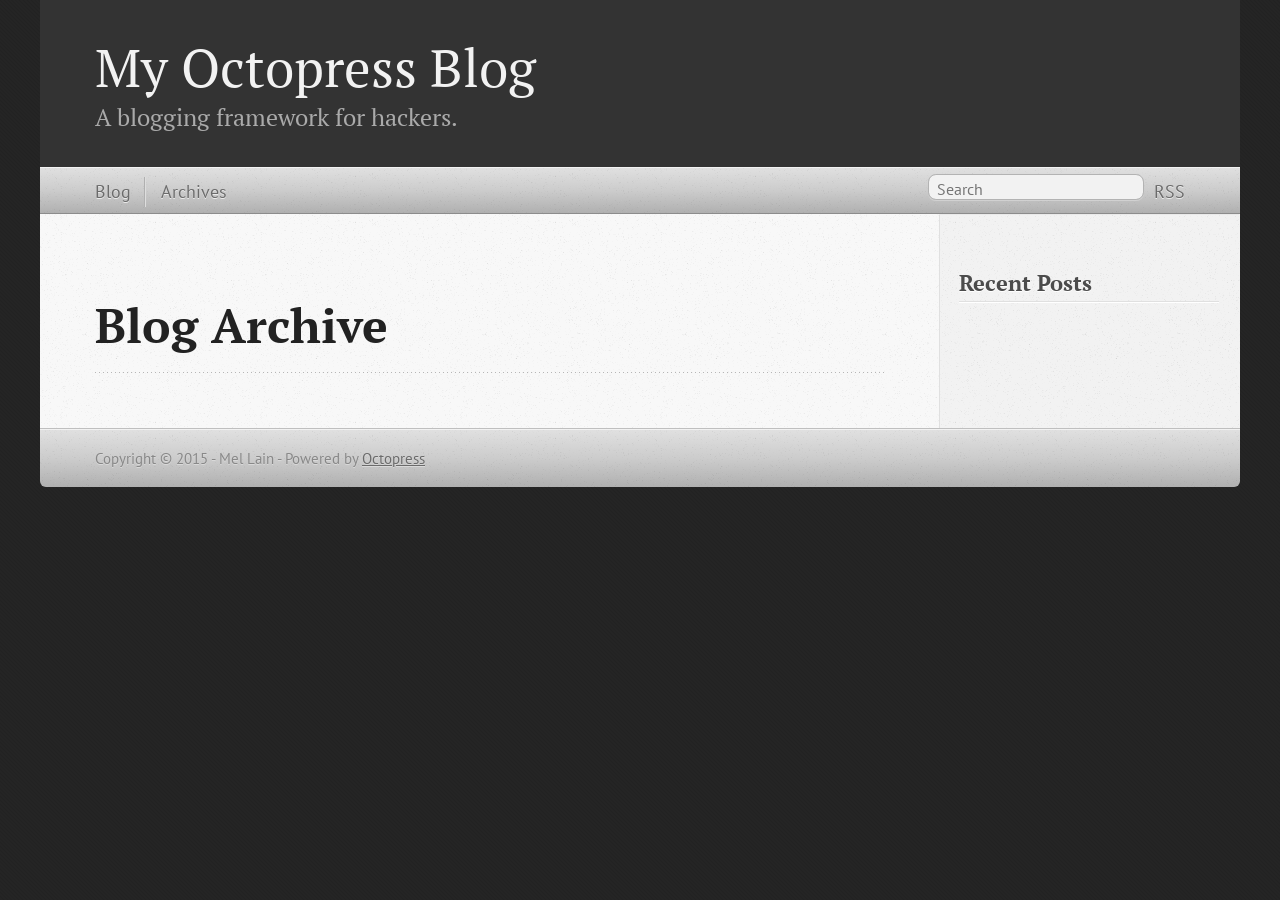
==== blog/archives/index.html @ 10a8b95a "Site updated at 2015-03-29 13:51:51 UTC" ====
<!DOCTYPE html>
<!--[if IEMobile 7 ]><html class="no-js iem7"><![endif]-->
<!--[if lt IE 9]><html class="no-js lte-ie8"><![endif]-->
<!--[if (gt IE 8)|(gt IEMobile 7)|!(IEMobile)|!(IE)]><!--><html class="no-js" lang="en"><!--<![endif]-->
<head>
  <meta charset="utf-8">
  <title>Blog Archive - My Octopress Blog</title>
  <meta name="author" content="Mel Lain">

  
  <meta name="description" content=" Blog Archive Recent Posts ">
  

  <!-- http://t.co/dKP3o1e -->
  <meta name="HandheldFriendly" content="True">
  <meta name="MobileOptimized" content="320">
  <meta name="viewport" content="width=device-width, initial-scale=1">

  
  <link rel="canonical" href="http://mellain.github.io/blog/archives/">
  <link href="/favicon.png" rel="icon">
  <link href="/stylesheets/screen.css" media="screen, projection" rel="stylesheet" type="text/css">
  <link href="/atom.xml" rel="alternate" title="My Octopress Blog" type="application/atom+xml">
  <script src="/javascripts/modernizr-2.0.js"></script>
  <script src="//ajax.googleapis.com/ajax/libs/jquery/1.9.1/jquery.min.js"></script>
  <script>!window.jQuery && document.write(unescape('%3Cscript src="/javascripts/libs/jquery.min.js"%3E%3C/script%3E'))</script>
  <script src="/javascripts/octopress.js" type="text/javascript"></script>
  <!--Fonts from Google"s Web font directory at http://google.com/webfonts -->
<link href="//fonts.googleapis.com/css?family=PT+Serif:regular,italic,bold,bolditalic" rel="stylesheet" type="text/css">
<link href="//fonts.googleapis.com/css?family=PT+Sans:regular,italic,bold,bolditalic" rel="stylesheet" type="text/css">

  

</head>

<body   >
  <header role="banner"><hgroup>
  <h1><a href="/">My Octopress Blog</a></h1>
  
    <h2>A blogging framework for hackers.</h2>
  
</hgroup>

</header>
  <nav role="navigation"><ul class="subscription" data-subscription="rss">
  <li><a href="/atom.xml" rel="subscribe-rss" title="subscribe via RSS">RSS</a></li>
  
</ul>
  
<form action="https://www.google.com/search" method="get">
  <fieldset role="search">
    <input type="hidden" name="sitesearch" value="mellain.github.io">
    <input class="search" type="text" name="q" results="0" placeholder="Search"/>
  </fieldset>
</form>
  
<ul class="main-navigation">
  <li><a href="/">Blog</a></li>
  <li><a href="/blog/archives">Archives</a></li>
</ul>

</nav>
  <div id="main">
    <div id="content">
      <div>
<article role="article">
  
  <header>
    <h1 class="entry-title">Blog Archive</h1>
    
  </header>
  
  <div id="blog-archives">

</div>

  
</article>

</div>

<aside class="sidebar">
  
    <section>
  <h1>Recent Posts</h1>
  <ul id="recent_posts">
    
  </ul>
</section>





  
</aside>


    </div>
  </div>
  <footer role="contentinfo"><p>
  Copyright &copy; 2015 - Mel Lain -
  <span class="credit">Powered by <a href="http://octopress.org">Octopress</a></span>
</p>

</footer>
  







  <script type="text/javascript">
    (function(){
      var twitterWidgets = document.createElement('script');
      twitterWidgets.type = 'text/javascript';
      twitterWidgets.async = true;
      twitterWidgets.src = '//platform.twitter.com/widgets.js';
      document.getElementsByTagName('head')[0].appendChild(twitterWidgets);
    })();
  </script>





</body>
</html>
---- stylesheets/screen.css ----
html,body,div,span,applet,object,iframe,h1,h2,h3,h4,h5,h6,p,blockquote,pre,a,abbr,acronym,address,big,cite,code,del,dfn,em,img,ins,kbd,q,s,samp,small,strike,strong,sub,sup,tt,var,b,u,i,center,dl,dt,dd,ol,ul,li,fieldset,form,label,legend,table,caption,tbody,tfoot,thead,tr,th,td,article,aside,canvas,details,embed,figure,figcaption,footer,header,hgroup,menu,nav,output,ruby,section,summary,time,mark,audio,video{margin:0;padding:0;border:0;font:inherit;font-size:100%;vertical-align:baseline}html{line-height:1}ol,ul{list-style:none}table{border-collapse:collapse;border-spacing:0}caption,th,td{text-align:left;font-weight:normal;vertical-align:middle}q,blockquote{quotes:none}q:before,q:after,blockquote:before,blockquote:after{content:"";content:none}a img{border:none}article,aside,details,figcaption,figure,footer,header,hgroup,main,menu,nav,section,summary{display:block}a{color:#1863a1}a:visited{color:#751590}a:focus{color:#0181eb}a:hover{color:#0181eb}a:active{color:#01579f}aside.sidebar a{color:#222}aside.sidebar a:focus{color:#0181eb}aside.sidebar a:hover{color:#0181eb}aside.sidebar a:active{color:#01579f}a{-moz-transition:color 0.3s;-o-transition:color 0.3s;-webkit-transition:color 0.3s;transition:color 0.3s}html{background:#252525 url('/images/line-tile.png?1427635615') top left}body>div{background:#f2f2f2 url('/images/noise.png?1427635615') top left;border-bottom:1px solid #bfbfbf}body>div>div{background:#f8f8f8 url('/images/noise.png?1427635615') top left;border-right:1px solid #e0e0e0}.heading,body>header h1,h1,h2,h3,h4,h5,h6{font-family:"PT Serif","Georgia","Helvetica Neue",Arial,sans-serif}.sans,body>header h2,article header p.meta,article>footer,#content .blog-index footer,html .gist .gist-file .gist-meta,#blog-archives a.category,#blog-archives time,aside.sidebar section,body>footer{font-family:"PT Sans","Helvetica Neue",Arial,sans-serif}.serif,body,#content .blog-index a[rel=full-article]{font-family:"PT Serif",Georgia,Times,"Times New Roman",serif}.mono,pre,code,tt,p code,li code{font-family:Menlo,Monaco,"Andale Mono","lucida console","Courier New",monospace}body>header h1{font-size:2.2em;font-family:"PT Serif","Georgia","Helvetica Neue",Arial,sans-serif;font-weight:normal;line-height:1.2em;margin-bottom:0.6667em}body>header h2{font-family:"PT Serif","Georgia","Helvetica Neue",Arial,sans-serif}body{line-height:1.5em;color:#222}h1{font-size:2.2em;line-height:1.2em}@media only screen and (min-width: 992px){body{font-size:1.15em}h1{font-size:2.6em;line-height:1.2em}}h1,h2,h3,h4,h5,h6{text-rendering:optimizelegibility;margin-bottom:1em;font-weight:bold}h2,section h1{font-size:1.5em}h3,section h2,section section h1{font-size:1.3em}h4,section h3,section section h2,section section section h1{font-size:1em}h5,section h4,section section h3{font-size:.9em}h6,section h5,section section h4,section section section h3{font-size:.8em}p,article blockquote,ul,ol{margin-bottom:1.5em}ul{list-style-type:disc}ul ul{list-style-type:circle;margin-bottom:0px}ul ul ul{list-style-type:square;margin-bottom:0px}ol{list-style-type:decimal}ol ol{list-style-type:lower-alpha;margin-bottom:0px}ol ol ol{list-style-type:lower-roman;margin-bottom:0px}ul,ul ul,ul ol,ol,ol ul,ol ol{margin-left:1.3em}ul ul,ul ol,ol ul,ol ol{margin-bottom:0em}strong{font-weight:bold}em{font-style:italic}sup,sub{font-size:0.75em;position:relative;display:inline-block;padding:0 .2em;line-height:.8em}sup{top:-.5em}sub{bottom:-.5em}a[rev='footnote']{font-size:.75em;padding:0 .3em;line-height:1}q{font-style:italic}q:before{content:"\201C"}q:after{content:"\201D"}em,dfn{font-style:italic}strong,dfn{font-weight:bold}del,s{text-decoration:line-through}abbr,acronym{border-bottom:1px dotted;cursor:help}hr{margin-bottom:0.2em}small{font-size:.8em}big{font-size:1.2em}article blockquote{font-style:italic;position:relative;font-size:1.2em;line-height:1.5em;padding-left:1em;border-left:4px solid rgba(170,170,170,0.5)}article blockquote cite{font-style:italic}article blockquote cite a{color:#aaa !important;word-wrap:break-word}article blockquote cite:before{content:'\2014';padding-right:.3em;padding-left:.3em;color:#aaa}@media only screen and (min-width: 992px){article blockquote{padding-left:1.5em;border-left-width:4px}}.pullquote-right:before,.pullquote-left:before{padding:0;border:none;content:attr(data-pullquote);float:right;width:45%;margin:.5em 0 1em 1.5em;position:relative;top:7px;font-size:1.4em;line-height:1.45em}.pullquote-left:before{float:left;margin:.5em 1.5em 1em 0}.force-wrap,article a,aside.sidebar a{white-space:-moz-pre-wrap;white-space:-pre-wrap;white-space:-o-pre-wrap;white-space:pre-wrap;word-wrap:break-word}.group,body>header,body>nav,body>footer,body #content>article,body #content>div>article,body #content>div>section,body div.pagination,aside.sidebar,#main,#content,.sidebar{*zoom:1}.group:after,body>header:after,body>nav:after,body>footer:after,body #content>article:after,body #content>div>article:after,body #content>div>section:after,body div.pagination:after,#main:after,#content:after,.sidebar:after{content:"";display:table;clear:both}body{-webkit-text-size-adjust:none;max-width:1200px;position:relative;margin:0 auto}body>header,body>nav,body>footer,body #content>article,body #content>div>article,body #content>div>section{padding-left:18px;padding-right:18px}@media only screen and (min-width: 480px){body>header,body>nav,body>footer,body #content>article,body #content>div>article,body #content>div>section{padding-left:25px;padding-right:25px}}@media only screen and (min-width: 768px){body>header,body>nav,body>footer,body #content>article,body #content>div>article,body #content>div>section{padding-left:35px;padding-right:35px}}@media only screen and (min-width: 992px){body>header,body>nav,body>footer,body #content>article,body #content>div>article,body #content>div>section{padding-left:55px;padding-right:55px}}body div.pagination{margin-left:18px;margin-right:18px}@media only screen and (min-width: 480px){body div.pagination{margin-left:25px;margin-right:25px}}@media only screen and (min-width: 768px){body div.pagination{margin-left:35px;margin-right:35px}}@media only screen and (min-width: 992px){body div.pagination{margin-left:55px;margin-right:55px}}body>header{font-size:1em;padding-top:1.5em;padding-bottom:1.5em}#content{overflow:hidden}#content>div,#content>article{width:100%}aside.sidebar{float:none;padding:0 18px 1px;background-color:#f7f7f7;border-top:1px solid #e0e0e0}.flex-content,article img,article video,article .flash-video,aside.sidebar img{max-width:100%;height:auto}.basic-alignment.left,article img.left,article video.left,article .left.flash-video,aside.sidebar img.left{float:left;margin-right:1.5em}.basic-alignment.right,article img.right,article video.right,article .right.flash-video,aside.sidebar img.right{float:right;margin-left:1.5em}.basic-alignment.center,article img.center,article video.center,article .center.flash-video,aside.sidebar img.center{display:block;margin:0 auto 1.5em}.basic-alignment.left,article img.left,article video.left,article .left.flash-video,aside.sidebar img.left,.basic-alignment.right,article img.right,article video.right,article .right.flash-video,aside.sidebar img.right{margin-bottom:.8em}.toggle-sidebar,.no-sidebar .toggle-sidebar{display:none}@media only screen and (min-width: 750px){body.sidebar-footer aside.sidebar{float:none;width:auto;clear:left;margin:0;padding:0 35px 1px;background-color:#f7f7f7;border-top:1px solid #eaeaea}body.sidebar-footer aside.sidebar section.odd,body.sidebar-footer aside.sidebar section.even{float:left;width:48%}body.sidebar-footer aside.sidebar section.odd{margin-left:0}body.sidebar-footer aside.sidebar section.even{margin-left:4%}body.sidebar-footer aside.sidebar.thirds section{width:30%;margin-left:5%}body.sidebar-footer aside.sidebar.thirds section.first{margin-left:0;clear:both}}body.sidebar-footer #content{margin-right:0px}body.sidebar-footer .toggle-sidebar{display:none}@media only screen and (min-width: 550px){body>header{font-size:1em}}@media only screen and (min-width: 750px){aside.sidebar{float:none;width:auto;clear:left;margin:0;padding:0 35px 1px;background-color:#f7f7f7;border-top:1px solid #eaeaea}aside.sidebar section.odd,aside.sidebar section.even{float:left;width:48%}aside.sidebar section.odd{margin-left:0}aside.sidebar section.even{margin-left:4%}aside.sidebar.thirds section{width:30%;margin-left:5%}aside.sidebar.thirds section.first{margin-left:0;clear:both}}@media only screen and (min-width: 768px){body{-webkit-text-size-adjust:auto}body>header{font-size:1.2em}#main{padding:0;margin:0 auto}#content{overflow:visible;margin-right:240px;position:relative}.no-sidebar #content{margin-right:0;border-right:0}.collapse-sidebar #content{margin-right:20px}#content>div,#content>article{padding-top:17.5px;padding-bottom:17.5px;float:left}aside.sidebar{width:210px;padding:0 15px 15px;background:none;clear:none;float:left;margin:0 -100% 0 0}aside.sidebar section{width:auto;margin-left:0}aside.sidebar section.odd,aside.sidebar section.even{float:none;width:auto;margin-left:0}.collapse-sidebar aside.sidebar{float:none;width:auto;clear:left;margin:0;padding:0 35px 1px;background-color:#f7f7f7;border-top:1px solid #eaeaea}.collapse-sidebar aside.sidebar section.odd,.collapse-sidebar aside.sidebar section.even{float:left;width:48%}.collapse-sidebar aside.sidebar section.odd{margin-left:0}.collapse-sidebar aside.sidebar section.even{margin-left:4%}.collapse-sidebar aside.sidebar.thirds section{width:30%;margin-left:5%}.collapse-sidebar aside.sidebar.thirds section.first{margin-left:0;clear:both}}@media only screen and (min-width: 992px){body>header{font-size:1.3em}#content{margin-right:300px}#content>div,#content>article{padding-top:27.5px;padding-bottom:27.5px}aside.sidebar{width:260px;padding:1.2em 20px 20px}.collapse-sidebar aside.sidebar{padding-left:55px;padding-right:55px}}@media only screen and (min-width: 768px){ul,ol{margin-left:0}}body>header{background:#333}body>header h1{display:inline-block;margin:0}body>header h1 a,body>header h1 a:visited,body>header h1 a:hover{color:#f2f2f2;text-decoration:none}body>header h2{margin:.2em 0 0;font-size:1em;color:#aaa;font-weight:normal}body>nav{position:relative;background-color:#ccc;background:url('/images/noise.png?1427635615'),url('[data-uri]');background:url('/images/noise.png?1427635615'),-webkit-gradient(linear, 50% 0%, 50% 100%, color-stop(0%, #e0e0e0),color-stop(50%, #cccccc),color-stop(100%, #b0b0b0));background:url('/images/noise.png?1427635615'),-moz-linear-gradient(#e0e0e0,#cccccc,#b0b0b0);background:url('/images/noise.png?1427635615'),-webkit-linear-gradient(#e0e0e0,#cccccc,#b0b0b0);background:url('/images/noise.png?1427635615'),linear-gradient(#e0e0e0,#cccccc,#b0b0b0);border-top:1px solid #f2f2f2;border-bottom:1px solid #8c8c8c;padding-top:.35em;padding-bottom:.35em}body>nav form{-moz-background-clip:padding;-o-background-clip:padding-box;-webkit-background-clip:padding;background-clip:padding-box;margin:0;padding:0}body>nav form .search{padding:.3em .5em 0;font-size:.85em;font-family:"PT Sans","Helvetica Neue",Arial,sans-serif;line-height:1.1em;width:95%;-moz-border-radius:0.5em;-webkit-border-radius:0.5em;border-radius:0.5em;-moz-background-clip:padding;-o-background-clip:padding-box;-webkit-background-clip:padding;background-clip:padding-box;-moz-box-shadow:#d1d1d1 0 1px;-webkit-box-shadow:#d1d1d1 0 1px;box-shadow:#d1d1d1 0 1px;background-color:#f2f2f2;border:1px solid #b3b3b3;color:#888}body>nav form .search:focus{color:#444;border-color:#80b1df;-moz-box-shadow:#80b1df 0 0 4px,#80b1df 0 0 3px inset;-webkit-box-shadow:#80b1df 0 0 4px,#80b1df 0 0 3px inset;box-shadow:#80b1df 0 0 4px,#80b1df 0 0 3px inset;background-color:#fff;outline:none}body>nav fieldset[role=search]{float:right;width:48%}body>nav fieldset.mobile-nav{float:left;width:48%}body>nav fieldset.mobile-nav select{width:100%;font-size:.8em;border:1px solid #888}body>nav ul{display:none}@media only screen and (min-width: 550px){body>nav{font-size:.9em}body>nav ul{margin:0;padding:0;border:0;overflow:hidden;*zoom:1;float:left;display:block;padding-top:.15em}body>nav ul li{list-style-image:none;list-style-type:none;margin-left:0;white-space:nowrap;float:left;padding-left:0;padding-right:0}body>nav ul li:first-child{padding-left:0}body>nav ul li:last-child{padding-right:0}body>nav ul li.last{padding-right:0}body>nav ul.subscription{margin-left:.8em;float:right}body>nav ul.subscription li:last-child a{padding-right:0}body>nav ul li{margin:0}body>nav a{color:#6b6b6b;font-family:"PT Sans","Helvetica Neue",Arial,sans-serif;text-shadow:#ebebeb 0 1px;float:left;text-decoration:none;font-size:1.1em;padding:.1em 0;line-height:1.5em}body>nav a:visited{color:#6b6b6b}body>nav a:hover{color:#2b2b2b}body>nav li+li{border-left:1px solid #b0b0b0;margin-left:.8em}body>nav li+li a{padding-left:.8em;border-left:1px solid #dedede}body>nav form{float:right;text-align:left;padding-left:.8em;width:175px}body>nav form .search{width:93%;font-size:.95em;line-height:1.2em}body>nav ul[data-subscription$=email]+form{width:97px}body>nav ul[data-subscription$=email]+form .search{width:91%}body>nav fieldset.mobile-nav{display:none}body>nav fieldset[role=search]{width:99%}}@media only screen and (min-width: 992px){body>nav form{width:215px}body>nav ul[data-subscription$=email]+form{width:147px}}.no-placeholder body>nav .search{background:#f2f2f2 url('/images/search.png?1427635615') 0.3em 0.25em no-repeat;text-indent:1.3em}@media only screen and (min-width: 550px){.maskImage body>nav ul[data-subscription$=email]+form{width:123px}}@media only screen and (min-width: 992px){.maskImage body>nav ul[data-subscription$=email]+form{width:173px}}.maskImage ul.subscription{position:relative;top:.2em}.maskImage ul.subscription li,.maskImage ul.subscription a{border:0;padding:0}.maskImage a[rel=subscribe-rss]{position:relative;top:0px;text-indent:-999999em;background-color:#dedede;border:0;padding:0}.maskImage a[rel=subscribe-rss],.maskImage a[rel=subscribe-rss]:after{-webkit-mask-image:url('/images/rss.png?1427635615');-moz-mask-image:url('/images/rss.png?1427635615');-ms-mask-image:url('/images/rss.png?1427635615');-o-mask-image:url('/images/rss.png?1427635615');mask-image:url('/images/rss.png?1427635615');-webkit-mask-repeat:no-repeat;-moz-mask-repeat:no-repeat;-ms-mask-repeat:no-repeat;-o-mask-repeat:no-repeat;mask-repeat:no-repeat;width:22px;height:22px}.maskImage a[rel=subscribe-rss]:after{content:"";position:absolute;top:-1px;left:0;background-color:#ababab}.maskImage a[rel=subscribe-rss]:hover:after{background-color:#9e9e9e}.maskImage a[rel=subscribe-email]{position:relative;top:0px;text-indent:-999999em;background-color:#dedede;border:0;padding:0}.maskImage a[rel=subscribe-email],.maskImage a[rel=subscribe-email]:after{-webkit-mask-image:url('/images/email.png?1427635615');-moz-mask-image:url('/images/email.png?1427635615');-ms-mask-image:url('/images/email.png?1427635615');-o-mask-image:url('/images/email.png?1427635615');mask-image:url('/images/email.png?1427635615');-webkit-mask-repeat:no-repeat;-moz-mask-repeat:no-repeat;-ms-mask-repeat:no-repeat;-o-mask-repeat:no-repeat;mask-repeat:no-repeat;width:28px;height:22px}.maskImage a[rel=subscribe-email]:after{content:"";position:absolute;top:-1px;left:0;background-color:#ababab}.maskImage a[rel=subscribe-email]:hover:after{background-color:#9e9e9e}article{padding-top:1em}article header{position:relative;padding-top:2em;padding-bottom:1em;margin-bottom:1em;background:url('[data-uri]') bottom left repeat-x}article header h1{margin:0}article header h1 a{text-decoration:none}article header h1 a:hover{text-decoration:underline}article header p{font-size:.9em;color:#aaa;margin:0}article header p.meta{text-transform:uppercase;position:absolute;top:0}@media only screen and (min-width: 768px){article header{margin-bottom:1.5em;padding-bottom:1em;background:url('[data-uri]') bottom left repeat-x}}article h2{padding-top:0.8em;background:url('[data-uri]') top left repeat-x}.entry-content article h2:first-child,article header+h2{padding-top:0}article h2:first-child,article header+h2{background:none}article .feature{padding-top:.5em;margin-bottom:1em;padding-bottom:1em;background:url('[data-uri]') bottom left repeat-x;font-size:2.0em;font-style:italic;line-height:1.3em}article img,article video,article .flash-video{-moz-border-radius:0.3em;-webkit-border-radius:0.3em;border-radius:0.3em;-moz-box-shadow:rgba(0,0,0,0.15) 0 1px 4px;-webkit-box-shadow:rgba(0,0,0,0.15) 0 1px 4px;box-shadow:rgba(0,0,0,0.15) 0 1px 4px;-moz-box-sizing:border-box;-webkit-box-sizing:border-box;box-sizing:border-box;border:#fff 0.5em solid}article video,article .flash-video{margin:0 auto 1.5em}article video{display:block;width:100%}article .flash-video>div{position:relative;display:block;padding-bottom:56.25%;padding-top:1px;height:0;overflow:hidden}article .flash-video>div iframe,article .flash-video>div object,article .flash-video>div embed{position:absolute;top:0;left:0;width:100%;height:100%}article>footer{padding-bottom:2.5em;margin-top:2em}article>footer p.meta{margin-bottom:.8em;font-size:.85em;clear:both;overflow:hidden}.blog-index article+article{background:url('[data-uri]') top left repeat-x}#content .blog-index{padding-top:0;padding-bottom:0}#content .blog-index article{padding-top:2em}#content .blog-index article header{background:none;padding-bottom:0}#content .blog-index article h1{font-size:2.2em}#content .blog-index article h1 a{color:inherit}#content .blog-index article h1 a:hover{color:#0181eb}#content .blog-index a[rel=full-article]{background:#ebebeb;display:inline-block;padding:.4em .8em;margin-right:.5em;text-decoration:none;color:#666;-moz-transition:background-color 0.5s;-o-transition:background-color 0.5s;-webkit-transition:background-color 0.5s;transition:background-color 0.5s}#content .blog-index a[rel=full-article]:hover{background:#0181eb;text-shadow:none;color:#f8f8f8}#content .blog-index footer{margin-top:1em}.separator,article>footer .byline+time:before,article>footer time+time:before,article>footer .comments:before,article>footer .byline ~ .categories:before{content:"\2022 ";padding:0 .4em 0 .2em;display:inline-block}#content div.pagination{text-align:center;font-size:.95em;position:relative;background:url('[data-uri]') top left repeat-x;padding-top:1.5em;padding-bottom:1.5em}#content div.pagination a{text-decoration:none;color:#aaa}#content div.pagination a.prev{position:absolute;left:0}#content div.pagination a.next{position:absolute;right:0}#content div.pagination a:hover{color:#0181eb}#content div.pagination a[href*=archive]:before,#content div.pagination a[href*=archive]:after{content:'\2014';padding:0 .3em}p.meta+.sharing{padding-top:1em;padding-left:0;background:url('[data-uri]') top left repeat-x}#fb-root{display:none}.highlight,html .gist .gist-file .gist-syntax .gist-highlight{border:1px solid #05232b !important}.highlight table td.code,html .gist .gist-file .gist-syntax .gist-highlight table td.code{width:100%}.highlight .line-numbers,html .gist .gist-file .gist-syntax .highlight .line_numbers{text-align:right;font-size:13px;line-height:1.45em;background:#073642 url('/images/noise.png?1427635615') top left !important;border-right:1px solid #00232c !important;-moz-box-shadow:#083e4b -1px 0 inset;-webkit-box-shadow:#083e4b -1px 0 inset;box-shadow:#083e4b -1px 0 inset;text-shadow:#021014 0 -1px;padding:.8em !important;-moz-border-radius:0;-webkit-border-radius:0;border-radius:0}.highlight .line-numbers span,html .gist .gist-file .gist-syntax .highlight .line_numbers span{color:#586e75 !important}figure.code,.gist-file,pre{-moz-box-shadow:rgba(0,0,0,0.06) 0 0 10px;-webkit-box-shadow:rgba(0,0,0,0.06) 0 0 10px;box-shadow:rgba(0,0,0,0.06) 0 0 10px}figure.code .highlight pre,.gist-file .highlight pre,pre .highlight pre{-moz-box-shadow:none;-webkit-box-shadow:none;box-shadow:none}.gist .highlight *::-moz-selection,figure.code .highlight *::-moz-selection{background:#386774;color:inherit;text-shadow:#002b36 0 1px}.gist .highlight *::-webkit-selection,figure.code .highlight *::-webkit-selection{background:#386774;color:inherit;text-shadow:#002b36 0 1px}.gist .highlight *::selection,figure.code .highlight *::selection{background:#386774;color:inherit;text-shadow:#002b36 0 1px}html .gist .gist-file{margin-bottom:1.8em;position:relative;border:none;padding-top:26px !important}html .gist .gist-file .highlight{margin-bottom:0}html .gist .gist-file .gist-syntax{border-bottom:0 !important;background:none !important}html .gist .gist-file .gist-syntax .gist-highlight{background:#002b36 !important}html .gist .gist-file .gist-syntax .highlight pre{padding:0}html .gist .gist-file .gist-meta{padding:.6em 0.8em;border:1px solid #083e4b !important;color:#586e75;font-size:.7em !important;background:#073642 url('/images/noise.png?1427635615') top left;line-height:1.5em}html .gist .gist-file .gist-meta a{color:#75878b !important;text-decoration:none}html .gist .gist-file .gist-meta a:hover,html .gist .gist-file .gist-meta a:focus{text-decoration:underline}html .gist .gist-file .gist-meta a:hover{color:#93a1a1 !important}html .gist .gist-file .gist-meta a[href*='#file']{position:absolute;top:0;left:0;right:-10px;color:#474747 !important}html .gist .gist-file .gist-meta a[href*='#file']:hover{color:#1863a1 !important}html .gist .gist-file .gist-meta a[href*=raw]{top:.4em}pre{background:#002b36 url('/images/noise.png?1427635615') top left;-moz-border-radius:0.4em;-webkit-border-radius:0.4em;border-radius:0.4em;border:1px solid #05232b;line-height:1.45em;font-size:13px;margin-bottom:2.1em;padding:.8em 1em;color:#93a1a1;overflow:auto}h3.filename+pre{-moz-border-radius-topleft:0px;-webkit-border-top-left-radius:0px;border-top-left-radius:0px;-moz-border-radius-topright:0px;-webkit-border-top-right-radius:0px;border-top-right-radius:0px}p code,li code{display:inline-block;white-space:no-wrap;background:#fff;font-size:.8em;line-height:1.5em;color:#555;border:1px solid #ddd;-moz-border-radius:0.4em;-webkit-border-radius:0.4em;border-radius:0.4em;padding:0 .3em;margin:-1px 0}p pre code,li pre code{font-size:1em !important;background:none;border:none}.pre-code,html .gist .gist-file .gist-syntax .highlight pre,.highlight code{font-family:Menlo,Monaco,"Andale Mono","lucida console","Courier New",monospace !important;overflow:scroll;overflow-y:hidden;display:block;padding:.8em;overflow-x:auto;line-height:1.45em;background:#002b36 url('/images/noise.png?1427635615') top left !important;color:#93a1a1 !important}.pre-code span,html .gist .gist-file .gist-syntax .highlight pre span,.highlight code span{color:#93a1a1 !important}.pre-code span,html .gist .gist-file .gist-syntax .highlight pre span,.highlight code span{font-style:normal !important;font-weight:normal !important}.pre-code .c,html .gist .gist-file .gist-syntax .highlight pre .c,.highlight code .c{color:#586e75 !important;font-style:italic !important}.pre-code .cm,html .gist .gist-file .gist-syntax .highlight pre .cm,.highlight code .cm{color:#586e75 !important;font-style:italic !important}.pre-code .cp,html .gist .gist-file .gist-syntax .highlight pre .cp,.highlight code .cp{color:#586e75 !important;font-style:italic !important}.pre-code .c1,html .gist .gist-file .gist-syntax .highlight pre .c1,.highlight code .c1{color:#586e75 !important;font-style:italic !important}.pre-code .cs,html .gist .gist-file .gist-syntax .highlight pre .cs,.highlight code .cs{color:#586e75 !important;font-weight:bold !important;font-style:italic !important}.pre-code .err,html .gist .gist-file .gist-syntax .highlight pre .err,.highlight code .err{color:#dc322f !important;background:none !important}.pre-code .k,html .gist .gist-file .gist-syntax .highlight pre .k,.highlight code .k{color:#cb4b16 !important}.pre-code .o,html .gist .gist-file .gist-syntax .highlight pre .o,.highlight code .o{color:#93a1a1 !important;font-weight:bold !important}.pre-code .p,html .gist .gist-file .gist-syntax .highlight pre .p,.highlight code .p{color:#93a1a1 !important}.pre-code .ow,html .gist .gist-file .gist-syntax .highlight pre .ow,.highlight code .ow{color:#2aa198 !important;font-weight:bold !important}.pre-code .gd,html .gist .gist-file .gist-syntax .highlight pre .gd,.highlight code .gd{color:#93a1a1 !important;background-color:#372c34 !important;display:inline-block}.pre-code .gd .x,html .gist .gist-file .gist-syntax .highlight pre .gd .x,.highlight code .gd .x{color:#93a1a1 !important;background-color:#4d2d33 !important;display:inline-block}.pre-code .ge,html .gist .gist-file .gist-syntax .highlight pre .ge,.highlight code .ge{color:#93a1a1 !important;font-style:italic !important}.pre-code .gh,html .gist .gist-file .gist-syntax .highlight pre .gh,.highlight code .gh{color:#586e75 !important}.pre-code .gi,html .gist .gist-file .gist-syntax .highlight pre .gi,.highlight code .gi{color:#93a1a1 !important;background-color:#1a412b !important;display:inline-block}.pre-code .gi .x,html .gist .gist-file .gist-syntax .highlight pre .gi .x,.highlight code .gi .x{color:#93a1a1 !important;background-color:#355720 !important;display:inline-block}.pre-code .gs,html .gist .gist-file .gist-syntax .highlight pre .gs,.highlight code .gs{color:#93a1a1 !important;font-weight:bold !important}.pre-code .gu,html .gist .gist-file .gist-syntax .highlight pre .gu,.highlight code .gu{color:#6c71c4 !important}.pre-code .kc,html .gist .gist-file .gist-syntax .highlight pre .kc,.highlight code .kc{color:#859900 !important;font-weight:bold !important}.pre-code .kd,html .gist .gist-file .gist-syntax .highlight pre .kd,.highlight code .kd{color:#268bd2 !important}.pre-code .kp,html .gist .gist-file .gist-syntax .highlight pre .kp,.highlight code .kp{color:#cb4b16 !important;font-weight:bold !important}.pre-code .kr,html .gist .gist-file .gist-syntax .highlight pre .kr,.highlight code .kr{color:#d33682 !important;font-weight:bold !important}.pre-code .kt,html .gist .gist-file .gist-syntax .highlight pre .kt,.highlight code .kt{color:#2aa198 !important}.pre-code .n,html .gist .gist-file .gist-syntax .highlight pre .n,.highlight code .n{color:#268bd2 !important}.pre-code .na,html .gist .gist-file .gist-syntax .highlight pre .na,.highlight code .na{color:#268bd2 !important}.pre-code .nb,html .gist .gist-file .gist-syntax .highlight pre .nb,.highlight code .nb{color:#859900 !important}.pre-code .nc,html .gist .gist-file .gist-syntax .highlight pre .nc,.highlight code .nc{color:#d33682 !important}.pre-code .no,html .gist .gist-file .gist-syntax .highlight pre .no,.highlight code .no{color:#b58900 !important}.pre-code .nl,html .gist .gist-file .gist-syntax .highlight pre .nl,.highlight code .nl{color:#859900 !important}.pre-code .ne,html .gist .gist-file .gist-syntax .highlight pre .ne,.highlight code .ne{color:#268bd2 !important;font-weight:bold !important}.pre-code .nf,html .gist .gist-file .gist-syntax .highlight pre .nf,.highlight code .nf{color:#268bd2 !important;font-weight:bold !important}.pre-code .nn,html .gist .gist-file .gist-syntax .highlight pre .nn,.highlight code .nn{color:#b58900 !important}.pre-code .nt,html .gist .gist-file .gist-syntax .highlight pre .nt,.highlight code .nt{color:#268bd2 !important;font-weight:bold !important}.pre-code .nx,html .gist .gist-file .gist-syntax .highlight pre .nx,.highlight code .nx{color:#b58900 !important}.pre-code .vg,html .gist .gist-file .gist-syntax .highlight pre .vg,.highlight code .vg{color:#268bd2 !important}.pre-code .vi,html .gist .gist-file .gist-syntax .highlight pre .vi,.highlight code .vi{color:#268bd2 !important}.pre-code .nv,html .gist .gist-file .gist-syntax .highlight pre .nv,.highlight code .nv{color:#268bd2 !important}.pre-code .mf,html .gist .gist-file .gist-syntax .highlight pre .mf,.highlight code .mf{color:#2aa198 !important}.pre-code .m,html .gist .gist-file .gist-syntax .highlight pre .m,.highlight code .m{color:#2aa198 !important}.pre-code .mh,html .gist .gist-file .gist-syntax .highlight pre .mh,.highlight code .mh{color:#2aa198 !important}.pre-code .mi,html .gist .gist-file .gist-syntax .highlight pre .mi,.highlight code .mi{color:#2aa198 !important}.pre-code .s,html .gist .gist-file .gist-syntax .highlight pre .s,.highlight code .s{color:#2aa198 !important}.pre-code .sd,html .gist .gist-file .gist-syntax .highlight pre .sd,.highlight code .sd{color:#2aa198 !important}.pre-code .s2,html .gist .gist-file .gist-syntax .highlight pre .s2,.highlight code .s2{color:#2aa198 !important}.pre-code .se,html .gist .gist-file .gist-syntax .highlight pre .se,.highlight code .se{color:#dc322f !important}.pre-code .si,html .gist .gist-file .gist-syntax .highlight pre .si,.highlight code .si{color:#268bd2 !important}.pre-code .sr,html .gist .gist-file .gist-syntax .highlight pre .sr,.highlight code .sr{color:#2aa198 !important}.pre-code .s1,html .gist .gist-file .gist-syntax .highlight pre .s1,.highlight code .s1{color:#2aa198 !important}.pre-code div .gd,html .gist .gist-file .gist-syntax .highlight pre div .gd,.highlight code div .gd,.pre-code div .gd .x,html .gist .gist-file .gist-syntax .highlight pre div .gd .x,.highlight code div .gd .x,.pre-code div .gi,html .gist .gist-file .gist-syntax .highlight pre div .gi,.highlight code div .gi,.pre-code div .gi .x,html .gist .gist-file .gist-syntax .highlight pre div .gi .x,.highlight code div .gi .x{display:inline-block;width:100%}.highlight,.gist-highlight{margin-bottom:1.8em;background:#002b36;overflow-y:hidden;overflow-x:auto}.highlight pre,.gist-highlight pre{background:none;-moz-border-radius:0px;-webkit-border-radius:0px;border-radius:0px;border:none;padding:0;margin-bottom:0}pre::-webkit-scrollbar,.highlight::-webkit-scrollbar,.gist-highlight::-webkit-scrollbar{height:.5em;background:rgba(255,255,255,0.15)}pre::-webkit-scrollbar-thumb:horizontal,.highlight::-webkit-scrollbar-thumb:horizontal,.gist-highlight::-webkit-scrollbar-thumb:horizontal{background:rgba(255,255,255,0.2);-webkit-border-radius:4px;border-radius:4px}.highlight code{background:#000}figure.code{background:none;padding:0;border:0;margin-bottom:1.5em}figure.code pre{margin-bottom:0}figure.code figcaption{position:relative}figure.code .highlight{margin-bottom:0}.code-title,html .gist .gist-file .gist-meta a[href*='#file'],h3.filename,figure.code figcaption{text-align:center;font-size:13px;line-height:2em;text-shadow:#cbcccc 0 1px 0;color:#474747;font-weight:normal;margin-bottom:0;-moz-border-radius-topleft:5px;-webkit-border-top-left-radius:5px;border-top-left-radius:5px;-moz-border-radius-topright:5px;-webkit-border-top-right-radius:5px;border-top-right-radius:5px;font-family:"Helvetica Neue", Arial, "Lucida Grande", "Lucida Sans Unicode", Lucida, sans-serif;background:#aaa url('/images/code_bg.png?1427635615') top repeat-x;border:1px solid #565656;border-top-color:#cbcbcb;border-left-color:#a5a5a5;border-right-color:#a5a5a5;border-bottom:0}.download-source,html .gist .gist-file .gist-meta a[href*=raw],figure.code figcaption a{position:absolute;right:.8em;text-decoration:none;color:#666 !important;z-index:1;font-size:13px;text-shadow:#cbcccc 0 1px 0;padding-left:3em}.download-source:hover,html .gist .gist-file .gist-meta a[href*=raw]:hover,figure.code figcaption a:hover,.download-source:focus,html .gist .gist-file .gist-meta a[href*=raw]:focus,figure.code figcaption a:focus{text-decoration:underline}#archive #content>div,#archive #content>div>article{padding-top:0}#blog-archives{color:#aaa}#blog-archives article{padding:1em 0 1em;position:relative;background:url('[data-uri]') bottom left repeat-x}#blog-archives article:last-child{background:none}#blog-archives article footer{padding:0;margin:0}#blog-archives h1{color:#222;margin-bottom:.3em}#blog-archives h2{display:none}#blog-archives h1{font-size:1.5em}#blog-archives h1 a{text-decoration:none;color:inherit;font-weight:normal;display:inline-block}#blog-archives h1 a:hover,#blog-archives h1 a:focus{text-decoration:underline}#blog-archives h1 a:hover{color:#0181eb}#blog-archives a.category,#blog-archives time{color:#aaa}#blog-archives .entry-content{display:none}#blog-archives time{font-size:.9em;line-height:1.2em}#blog-archives time .month,#blog-archives time .day{display:inline-block}#blog-archives time .month{text-transform:uppercase}#blog-archives p{margin-bottom:1em}#blog-archives a,#blog-archives .entry-content a{color:inherit}#blog-archives a:hover,#blog-archives .entry-content a:hover{color:#0181eb}#blog-archives a:hover{color:#0181eb}@media only screen and (min-width: 550px){#blog-archives article{margin-left:5em}#blog-archives h2{margin-bottom:.3em;font-weight:normal;display:inline-block;position:relative;top:-1px;float:left}#blog-archives h2:first-child{padding-top:.75em}#blog-archives time{position:absolute;text-align:right;left:0em;top:1.8em}#blog-archives .year{display:none}#blog-archives article{padding-left:4.5em;padding-bottom:.7em}#blog-archives a.category{line-height:1.1em}}#content>.category article{margin-left:0;padding-left:6.8em}#content>.category .year{display:inline}.side-shadow-border,aside.sidebar section h1,aside.sidebar li{-moz-box-shadow:#fff 0 1px;-webkit-box-shadow:#fff 0 1px;box-shadow:#fff 0 1px}aside.sidebar{overflow:hidden;color:#4b4b4b;text-shadow:#fff 0 1px}aside.sidebar section{font-size:.8em;line-height:1.4em;margin-bottom:1.5em}aside.sidebar section h1{margin:1.5em 0 0;padding-bottom:.2em;border-bottom:1px solid #e0e0e0}aside.sidebar section h1+p{padding-top:.4em}aside.sidebar img{-moz-border-radius:0.3em;-webkit-border-radius:0.3em;border-radius:0.3em;-moz-box-shadow:rgba(0,0,0,0.15) 0 1px 4px;-webkit-box-shadow:rgba(0,0,0,0.15) 0 1px 4px;box-shadow:rgba(0,0,0,0.15) 0 1px 4px;-moz-box-sizing:border-box;-webkit-box-sizing:border-box;box-sizing:border-box;border:#fff 0.3em solid}aside.sidebar ul{margin-bottom:0.5em;margin-left:0}aside.sidebar li{list-style:none;padding:.5em 0;margin:0;border-bottom:1px solid #e0e0e0}aside.sidebar li p:last-child{margin-bottom:0}aside.sidebar a{color:inherit;-moz-transition:color 0.5s;-o-transition:color 0.5s;-webkit-transition:color 0.5s;transition:color 0.5s}aside.sidebar:hover a{color:#222}aside.sidebar:hover a:hover{color:#0181eb}.aside-alt-link,#pinboard_linkroll .pin-tag{color:#7e7e7e}.aside-alt-link:hover,#pinboard_linkroll .pin-tag:hover{color:#0181eb}@media only screen and (min-width: 768px){.toggle-sidebar{outline:none;position:absolute;right:-10px;top:0;bottom:0;display:inline-block;text-decoration:none;color:#cecece;width:9px;cursor:pointer}.toggle-sidebar:hover{background:#e9e9e9;background:url('[data-uri]');background:-webkit-gradient(linear, 0% 50%, 100% 50%, color-stop(0%, rgba(224,224,224,0.5)),color-stop(100%, rgba(224,224,224,0)));background:-moz-linear-gradient(left, rgba(224,224,224,0.5),rgba(224,224,224,0));background:-webkit-linear-gradient(left, rgba(224,224,224,0.5),rgba(224,224,224,0));background:linear-gradient(to right, rgba(224,224,224,0.5),rgba(224,224,224,0))}.toggle-sidebar:after{position:absolute;right:-11px;top:0;width:20px;font-size:1.2em;line-height:1.1em;padding-bottom:.15em;-moz-border-radius-bottomright:0.3em;-webkit-border-bottom-right-radius:0.3em;border-bottom-right-radius:0.3em;text-align:center;background:#f8f8f8 url('/images/noise.png?1427635615') top left;border-bottom:1px solid #e0e0e0;border-right:1px solid #e0e0e0;content:"\00BB";text-indent:-1px}.collapse-sidebar .toggle-sidebar{text-indent:0px;right:-20px;width:19px}.collapse-sidebar .toggle-sidebar:hover{background:#e9e9e9}.collapse-sidebar .toggle-sidebar:after{border-left:1px solid #e0e0e0;text-shadow:#fff 0 1px;content:"\00AB";left:0px;right:0;text-align:center;text-indent:0;border:0;border-right-width:0;background:none}}.googleplus h1{-moz-box-shadow:none !important;-webkit-box-shadow:none !important;-o-box-shadow:none !important;box-shadow:none !important;border-bottom:0px none !important}.googleplus a{text-decoration:none;white-space:normal !important;line-height:32px}.googleplus a img{float:left;margin-right:0.5em;border:0 none}.googleplus-hidden{position:absolute;top:-1000em;left:-1000em}#pinboard_linkroll .pin-title,#pinboard_linkroll .pin-description{display:block;margin-bottom:.5em}#pinboard_linkroll .pin-tag{text-decoration:none}#pinboard_linkroll .pin-tag:hover,#pinboard_linkroll .pin-tag:focus{text-decoration:underline}#pinboard_linkroll .pin-tag:after{content:','}#pinboard_linkroll .pin-tag:last-child:after{content:''}.delicious-posts a.delicious-link{margin-bottom:.5em;display:block}.delicious-posts p{font-size:1em}body>footer{font-size:.8em;color:#888;text-shadow:#d9d9d9 0 1px;background-color:#ccc;background:url('/images/noise.png?1427635615'),url('[data-uri]');background:url('/images/noise.png?1427635615'),-webkit-gradient(linear, 50% 0%, 50% 100%, color-stop(0%, #e0e0e0),color-stop(50%, #cccccc),color-stop(100%, #b0b0b0));background:url('/images/noise.png?1427635615'),-moz-linear-gradient(#e0e0e0,#cccccc,#b0b0b0);background:url('/images/noise.png?1427635615'),-webkit-linear-gradient(#e0e0e0,#cccccc,#b0b0b0);background:url('/images/noise.png?1427635615'),linear-gradient(#e0e0e0,#cccccc,#b0b0b0);border-top:1px solid #f2f2f2;position:relative;padding-top:1em;padding-bottom:1em;margin-bottom:3em;-moz-border-radius-bottomleft:0.4em;-webkit-border-bottom-left-radius:0.4em;border-bottom-left-radius:0.4em;-moz-border-radius-bottomright:0.4em;-webkit-border-bottom-right-radius:0.4em;border-bottom-right-radius:0.4em;z-index:1}body>footer a{color:#6b6b6b}body>footer a:visited{color:#6b6b6b}body>footer a:hover{color:#484848}body>footer p:last-child{margin-bottom:0}
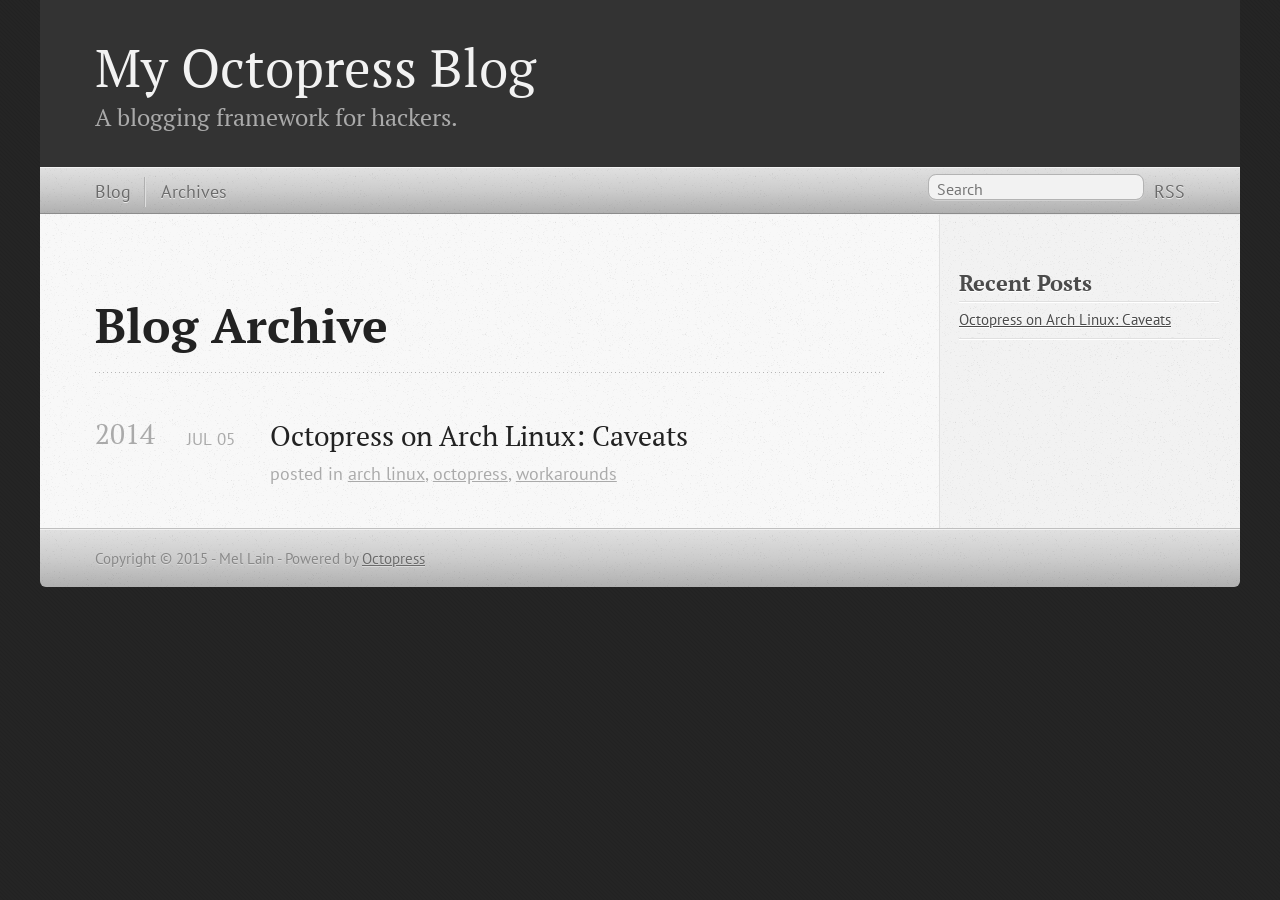
==== commit 7c6d0a92: "Site updated at 2015-03-29 14:13:07 UTC" ====
--- a/blog/archives/index.html
+++ b/blog/archives/index.html
@@ -9,7 +9,8 @@
   <meta name="author" content="Mel Lain">
 
   
-  <meta name="description" content=" Blog Archive Recent Posts ">
+  <meta name="description" content="Blog Archive 2014 Octopress on Arch Linux: Caveats
+Jul 05 2014 posted in arch linux, octopress, workarounds Recent Posts Octopress on Arch Linux: &hellip;">
   
 
   <!-- http://t.co/dKP3o1e -->
@@ -29,6 +30,36 @@
   <!--Fonts from Google"s Web font directory at http://google.com/webfonts -->
 <link href="//fonts.googleapis.com/css?family=PT+Serif:regular,italic,bold,bolditalic" rel="stylesheet" type="text/css">
 <link href="//fonts.googleapis.com/css?family=PT+Sans:regular,italic,bold,bolditalic" rel="stylesheet" type="text/css">
+<!-- MathJax -->
+<script type="text/x-mathjax-config">
+  MathJax.Hub.Config({
+    tex2jax: {
+      inlineMath: [ ['$','$'], ["\\(","\\)"] ],
+      processEscapes: true
+    }
+  });
+</script>
+
+<script type="text/x-mathjax-config">
+    MathJax.Hub.Config({
+      tex2jax: {
+        skipTags: ['script', 'noscript', 'style', 'textarea', 'pre', 'code']
+      }
+    });
+</script>
+
+<script type="text/x-mathjax-config">
+    MathJax.Hub.Queue(function() {
+        var all = MathJax.Hub.getAllJax(), i;
+        for(i=0; i < all.length; i += 1) {
+            all[i].SourceElement().parentNode.className += ' has-jax';
+        }
+    });
+</script>
+
+<script type="text/javascript"
+   src="http://cdn.mathjax.org/mathjax/latest/MathJax.js?config=TeX-AMS-MML_HTMLorMML"></script>
+<!-- MathJax finished -->
 
   
 
@@ -73,6 +104,23 @@
   
   <div id="blog-archives">
 
+
+
+  
+  <h2>2014</h2>
+
+<article>
+  
+<h1><a href="/blog/2014/07/05/my_post/">Octopress on Arch Linux: Caveats</a></h1>
+<time datetime="2014-07-05T19:20:00+00:00" pubdate><span class='month'>Jul</span> <span class='day'>05</span> <span class='year'>2014</span></time>
+
+<footer>
+  <span class="categories">posted in <a class='category' href='/blog/categories/arch-linux/'>arch linux</a>, <a class='category' href='/blog/categories/octopress/'>octopress</a>, <a class='category' href='/blog/categories/workarounds/'>workarounds</a></span>
+</footer>
+
+
+</article>
+
 </div>
 
   
@@ -85,6 +133,10 @@
     <section>
   <h1>Recent Posts</h1>
   <ul id="recent_posts">
+    
+      <li class="post">
+        <a href="/blog/2014/07/05/my_post/">Octopress on Arch Linux: Caveats</a>
+      </li>
     
   </ul>
 </section>
